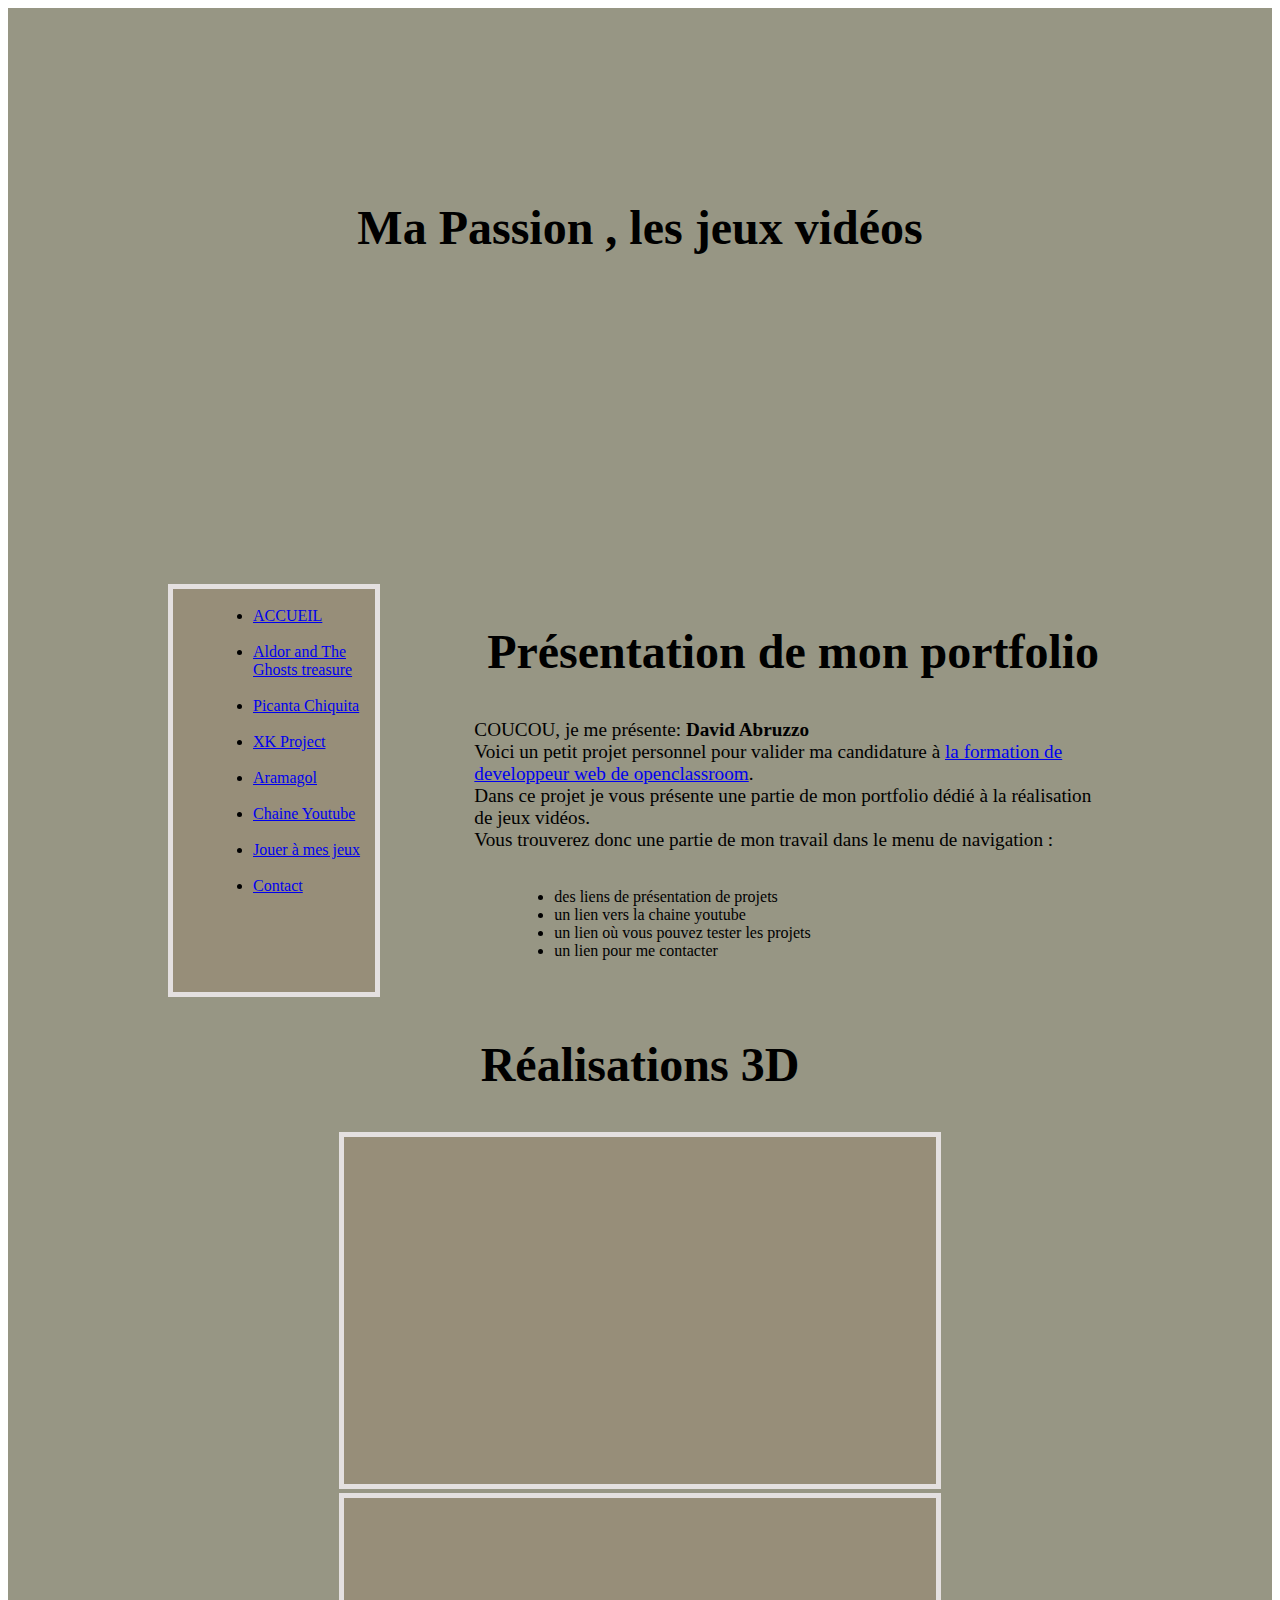
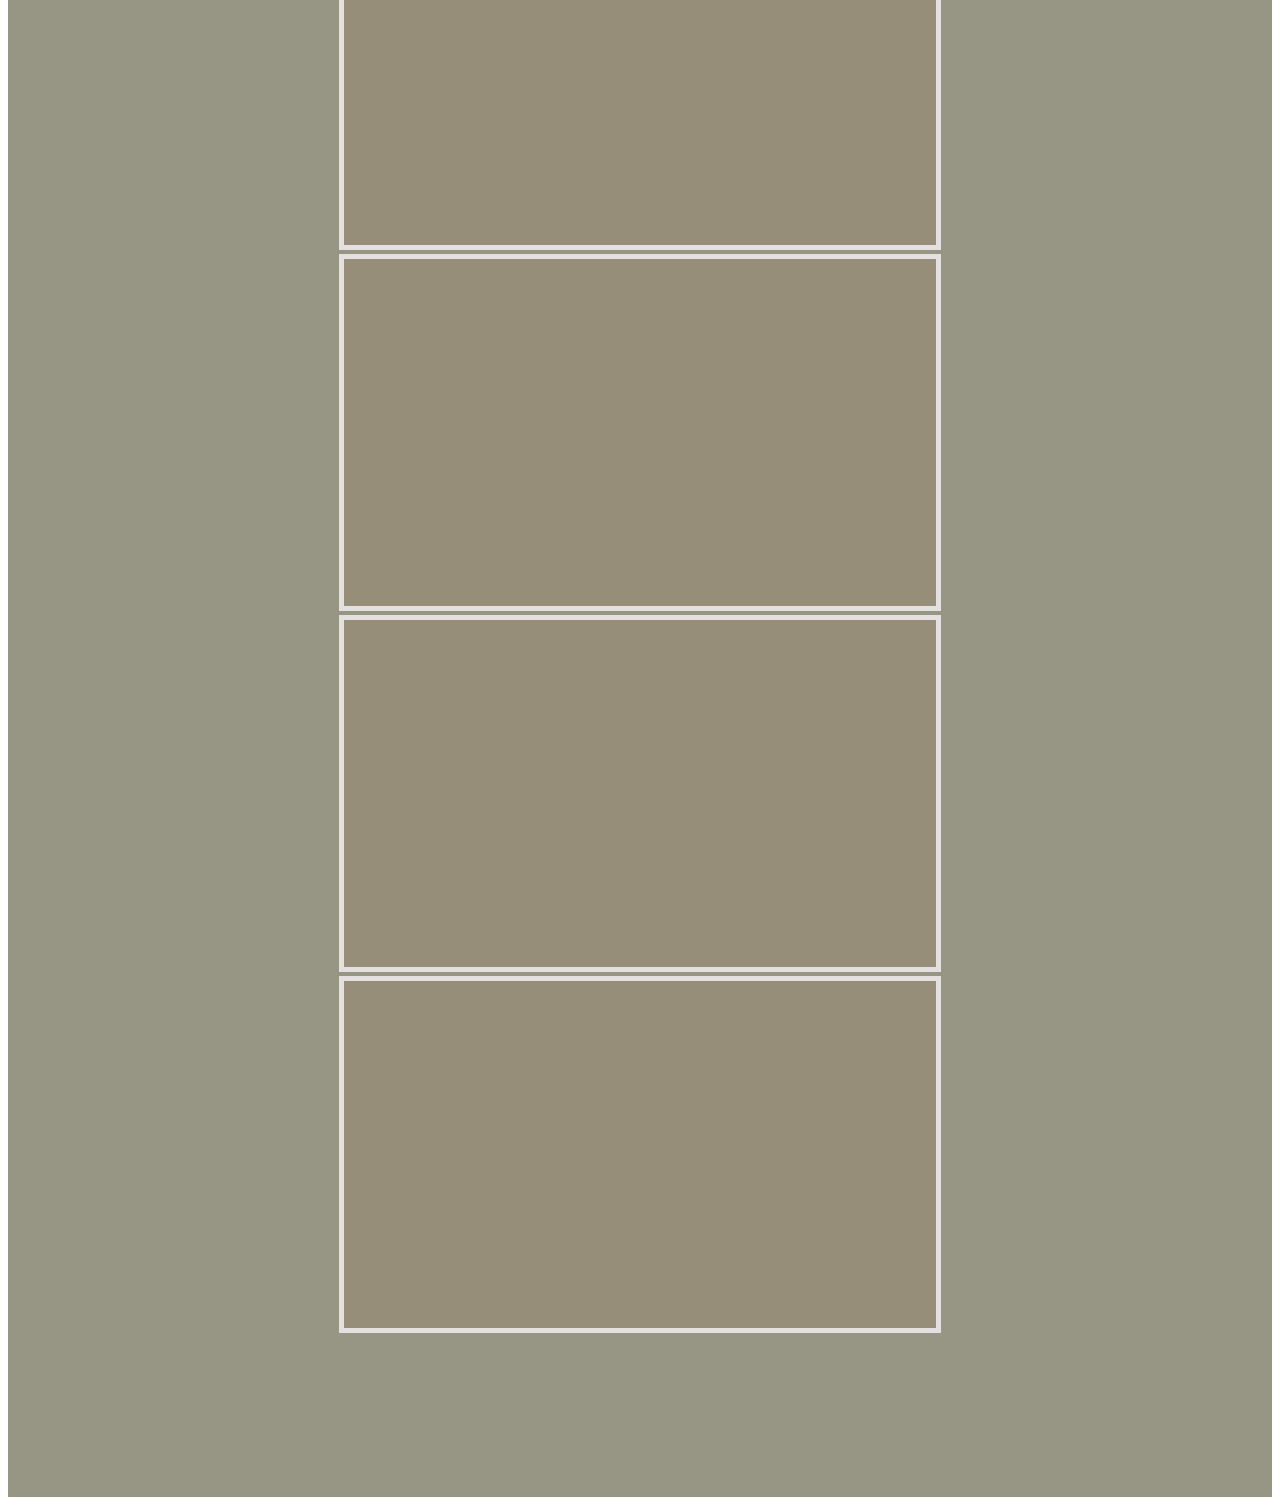
==== Index.html @ 3b872a11 "07072022" ====
<!DOCTYPE html>
<html>
    <head>
        <meta charset="utf-8" />
        <link rel="stylesheet" href="style.css" />
        <title>SitePresentationOpenClassRoom</title>
    </head>

    <body>
        <div id="blocPage">
            <div id="banniere">
                <h1>Ma Passion , les jeux vidéos</h1>
                
        </div>        
                <div id="conteneur"> <!-- le conteneur sera utilisé pour une flexbox-->
                <nav>            
                    
                    <div class="element"> <!-- Je vais aussi utiliser une flexbox ici pour que chaque element ne s'affiche que sur une seule ligne -->
                        <ul id="line">
                            <li class="lineElement"><a href="Index.html">ACCUEIL</li><br>
                            <li class="lineElement"><a href="Aldor.html">Aldor and The Ghosts treasure </a></li><br>
                            <li class="lineElement"><a href="Picanta.html">Picanta Chiquita</a></li><br>
                            <li class="lineElement"><a href="XKProject.html">XK Project</a></li><br>
                            <li class="lineElement"><a href="Aramagol.html">Aramagol</a></li><br>
                            <li class="lineElement"><a href="https://www.youtube.com/channel/UCSyre092VbtTnqul7PNhyYw">Chaine Youtube</a></li><br>
                            <li class="lineElement"><a href="https://xcaliburns.itch.io">Jouer à mes jeux</a></li><br>
                            <li class="lineElement"><a href="https://www.facebook.com/profile.php?id=100075127355465">Contact</a></li>
                        </ul>
                    </div>
                    </p>
                </nav>
                    <div class="article"><h2 class="element">Présentation de mon portfolio</h2>
                
            
                    <p>COUCOU, je me présente: <strong>David Abruzzo</strong><br/>
                        Voici un petit projet personnel pour valider ma candidature à <a href="https://openclassrooms.com/fr/paths/556-developpeur-web">la formation de developpeur web de openclassroom</a>.<br>
                        Dans ce projet je vous présente une partie de mon portfolio dédié à la réalisation de jeux vidéos.<br>
                        Vous trouverez donc une partie de mon travail dans le menu de navigation :
                        <ul>
                            <li>des liens de présentation de projets</li>
                            <li>un lien vers la chaine youtube </li>
                            <li>un lien où vous pouvez tester les projets</li>
                            <li>un lien pour me contacter</li>
                        </ul> </p>  
                    </div> 
                </div>        
            <h2>Réalisations 3D </h2>
 <!--- liste des différents projets du portfolio-->           
           
                    
                        <div id ="realisations">
                            
        <!-- Lecteurs vidéos obtenus simplement en copiant les codes d'intégration de vidéos youtube-->            
                            <iframe width="560" height="315" src="https://www.youtube.com/embed/RY8NkVlgoMU" title="YouTube video player" frameborder="0" allow="accelerometer; autoplay; clipboard-write; encrypted-media; gyroscope; picture-in-picture" allowfullscreen></iframe>
                            <iframe width="560" height="315" src="https://www.youtube.com/embed/B0StVQ29PwA" title="YouTube video player" frameborder="0" allow="accelerometer; autoplay; clipboard-write; encrypted-media; gyroscope; picture-in-picture" allowfullscreen></iframe>
                            <iframe width="560" height="315" src="https://www.youtube.com/embed/4zaFGGXhc84" title="YouTube video player" frameborder="0" allow="accelerometer; autoplay; clipboard-write; encrypted-media; gyroscope; picture-in-picture" allowfullscreen></iframe>
                           <iframe width="560" height="315" src="https://www.youtube.com/embed/NqHBAdDv4mo" title="YouTube video player" frameborder="0" allow="accelerometer; autoplay; clipboard-write; encrypted-media; gyroscope; picture-in-picture" allowfullscreen></iframe>
                            <iframe width="560" height="315" src="https://www.youtube.com/embed/RWLJrmKvfqA" title="YouTube video player" frameborder="0" allow="accelerometer; autoplay; clipboard-write; encrypted-media; gyroscope; picture-in-picture" allowfullscreen></iframe>
                        </div>
                    
        
    
    </body>
</html>
---- style.css ----
#blocPage
{	padding: 10em;
	background: #979684 ;
	text-align: center;

}

#banniere

{	text-align: center;
	height: 20em;	
	background-image: url("images/banniere.jpg") ;
	background-repeat: no-repeat;
	background-position: center;
	padding-bottom: 2em;
	margin-bottom: 2em;
}

#conteneur
{
    display: flex;
   
}

nav
{	
									
	background-color: #978E79; 
	border: 5px solid #e4e0e0;
	
		
	
}

ul
{	
	margin-left: 2em;
	padding: 9em;	
	display: inline;
}
li{	margin-left: 5em;
	text-align: left;
}
li:hover{
	transition-property: transform;
	transition-duration: 400ms;
	transform: scale(1.5);
}

img{
	background-color: #978E79;
	margin: auto;
	padding: 4em;
	border: 5px solid #e4e0e0;
}

img:hover
{
	transition-property: transform;
	transition-duration: 400ms;
	transform: scale(2);
}

iframe
{	background-color: #978E79;
	padding: 1em;
	border: 5px solid #e4e0e0;
}
iframe:hover {
	transition-property: transform;
	transition-duration: 400ms;
	transform: scale(1.15);
}

h1
{
	font-size: 3em;
}

h2
{
	font-size: 3em;
	text-align: center;
}

p
{	font-size: 1.2em;
	text-align: left;
}

.article
{
	text-align: right;
	
	padding-left: justify;
	margin-left: 10%;
}






/* Pour les pages faisant au max 1024pxde large */
@media screen and (max-width: 1024px)
{
	#blocPage
{	width: auto;
	background: #979684 ;
	text-align: center;

}

#banniere

{	text-align: center;
	height: 5em;	
	background-image: url("images/banniere.jpg") ;
	background-repeat: no-repeat;
	background-position: center;
	padding-bottom: 2em;
	margin-bottom: 2em;
}



nav
{										
	background-color: #978E79; 
	border: 5px solid #e4e0e0;
	
}

ul
{	
	margin-left: 2em;
	padding: 9em;	
	display: inline;
}
li{	
	text-align: left;
}


img{
	background-color: #978E79;
	margin: auto;
	padding: 4em;
	border: 5px solid #e4e0e0;
}



iframe
{	background-color: #978E79;
	padding: 1em;
	border: 5px solid #e4e0e0;
}



h1
{
	font-size: 1em;
}

h2
{
	font-size: 1em;
	text-align: center;
}

p
{	font-size: 1.2em;
	text-align: left;
}

.article
{
	text-align: right;
	
	padding-left: justify;
	
}
iframe:hover {
	transition-property: none;
	transition-duration: 400ms;
	transform: scale(1);
}
#conteneur
{
    display:block ;
   
}
img:hover
{
	transition-property: none;
	transition-duration: 400ms;
	transform: scale(1);
}
li:hover{
	transition-property: none;
	transition-duration: 400ms;
	transform: scale(1);
}
}
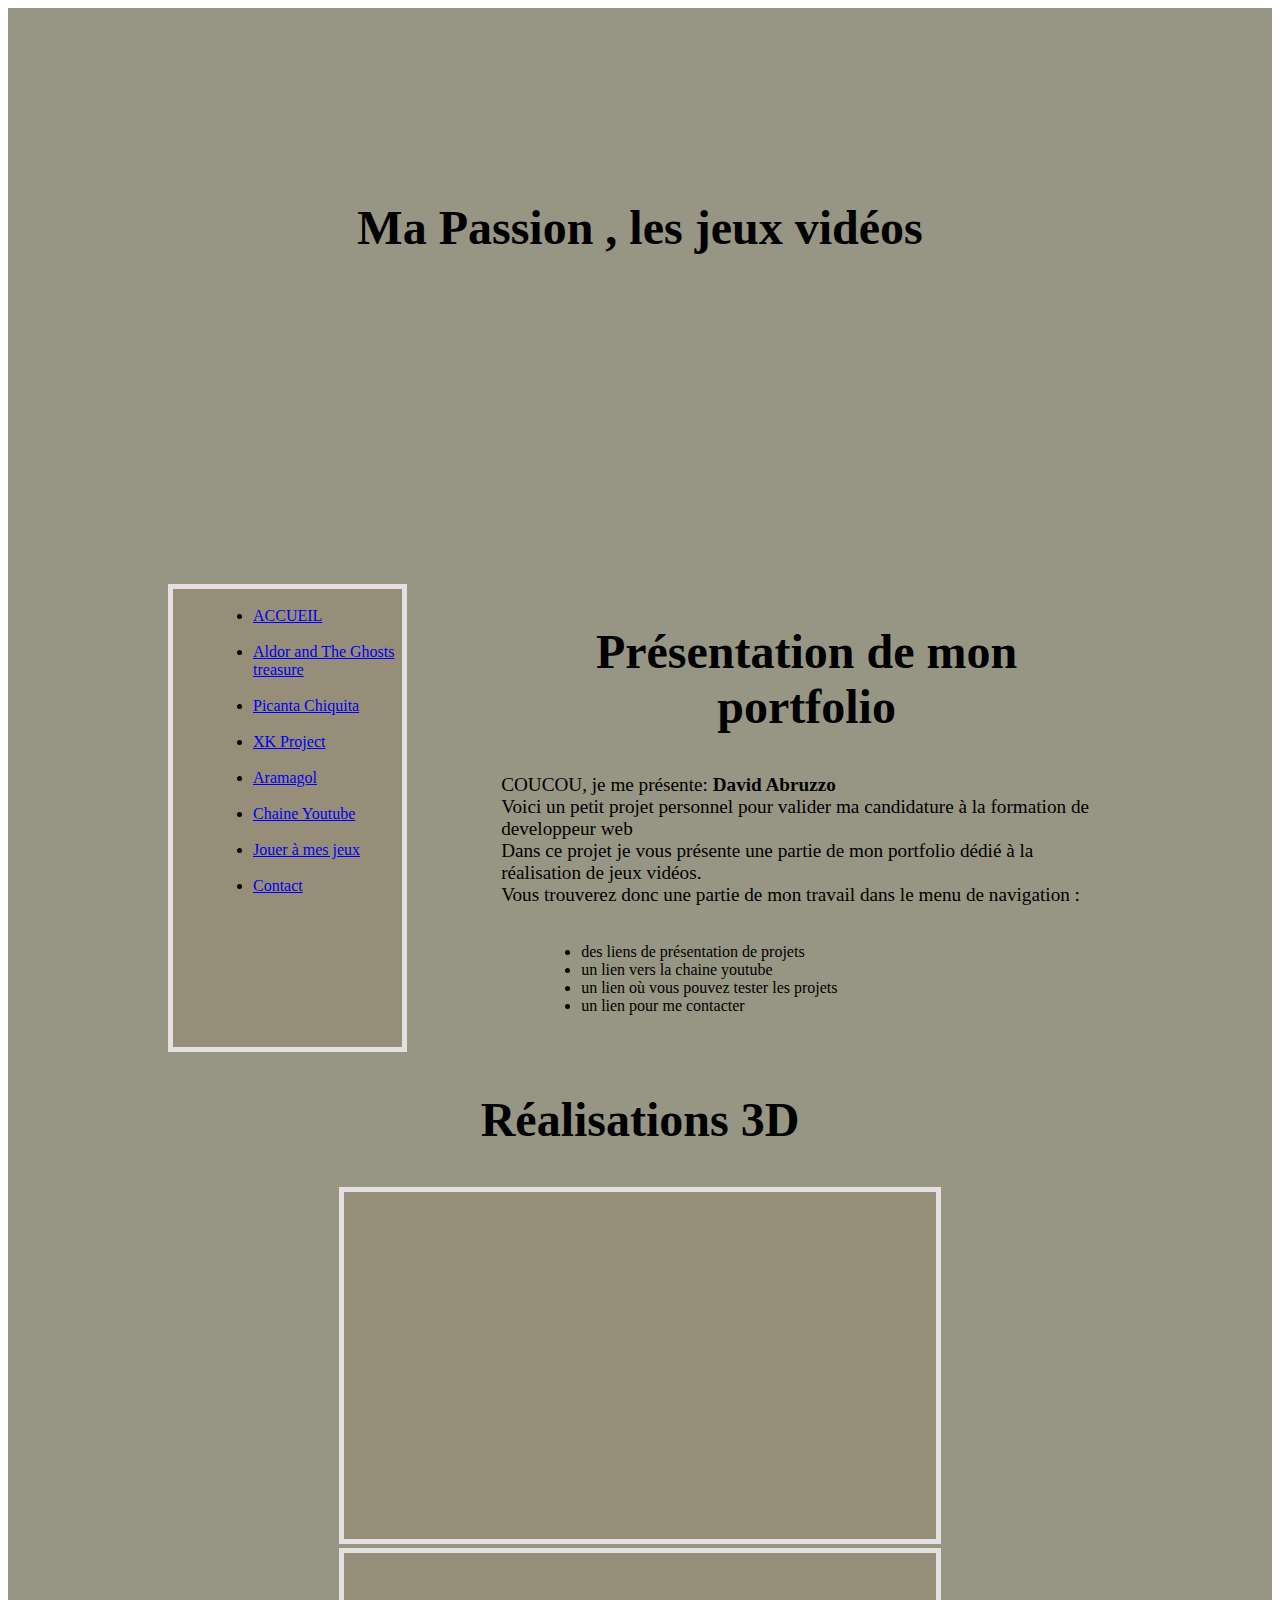
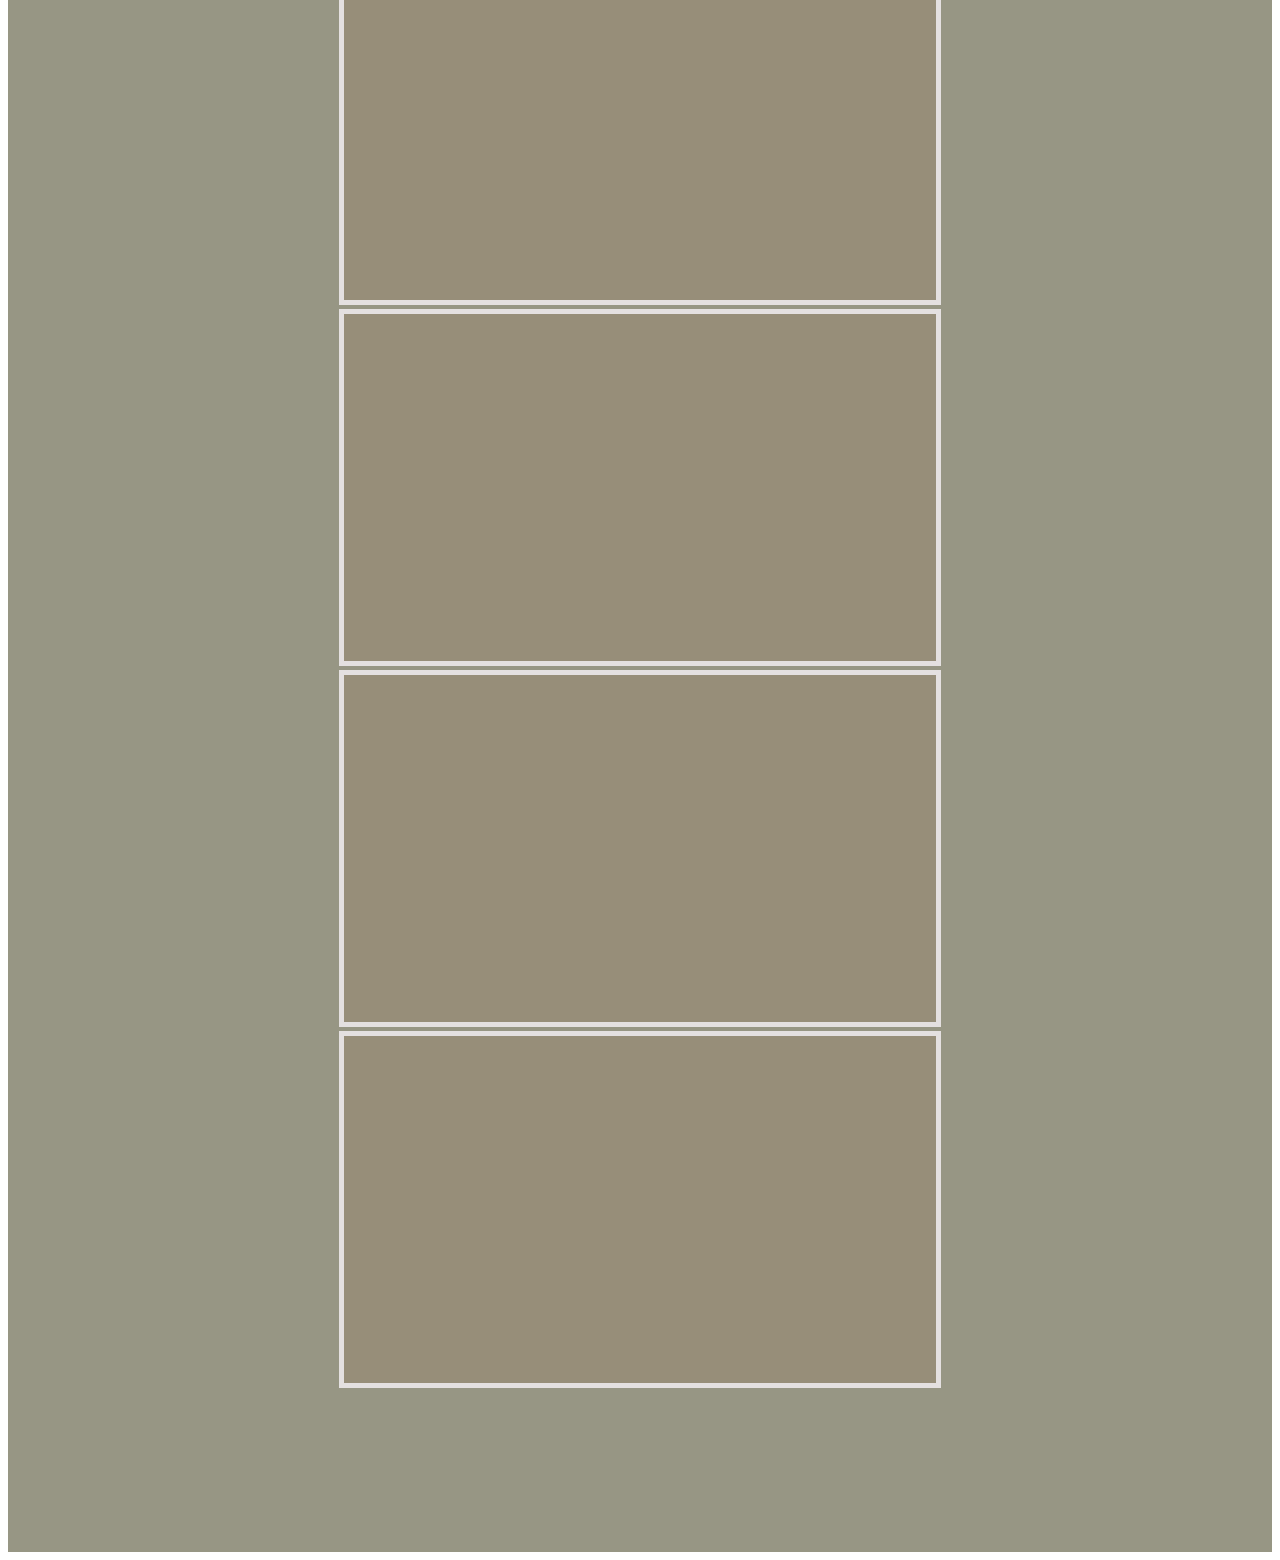
==== commit 2a26f991: "modif txt" ====
--- a/Index.html
+++ b/Index.html
@@ -3,7 +3,7 @@
     <head>
         <meta charset="utf-8" />
         <link rel="stylesheet" href="style.css" />
-        <title>SitePresentationOpenClassRoom</title>
+        <title>SitePresentation</title>
     </head>
 
     <body>
@@ -33,7 +33,7 @@
                 
             
                     <p>COUCOU, je me présente: <strong>David Abruzzo</strong><br/>
-                        Voici un petit projet personnel pour valider ma candidature à <a href="https://openclassrooms.com/fr/paths/556-developpeur-web">la formation de developpeur web de openclassroom</a>.<br>
+                        Voici un petit projet personnel pour valider ma candidature à la formation de developpeur web <br>
                         Dans ce projet je vous présente une partie de mon portfolio dédié à la réalisation de jeux vidéos.<br>
                         Vous trouverez donc une partie de mon travail dans le menu de navigation :
                         <ul>
